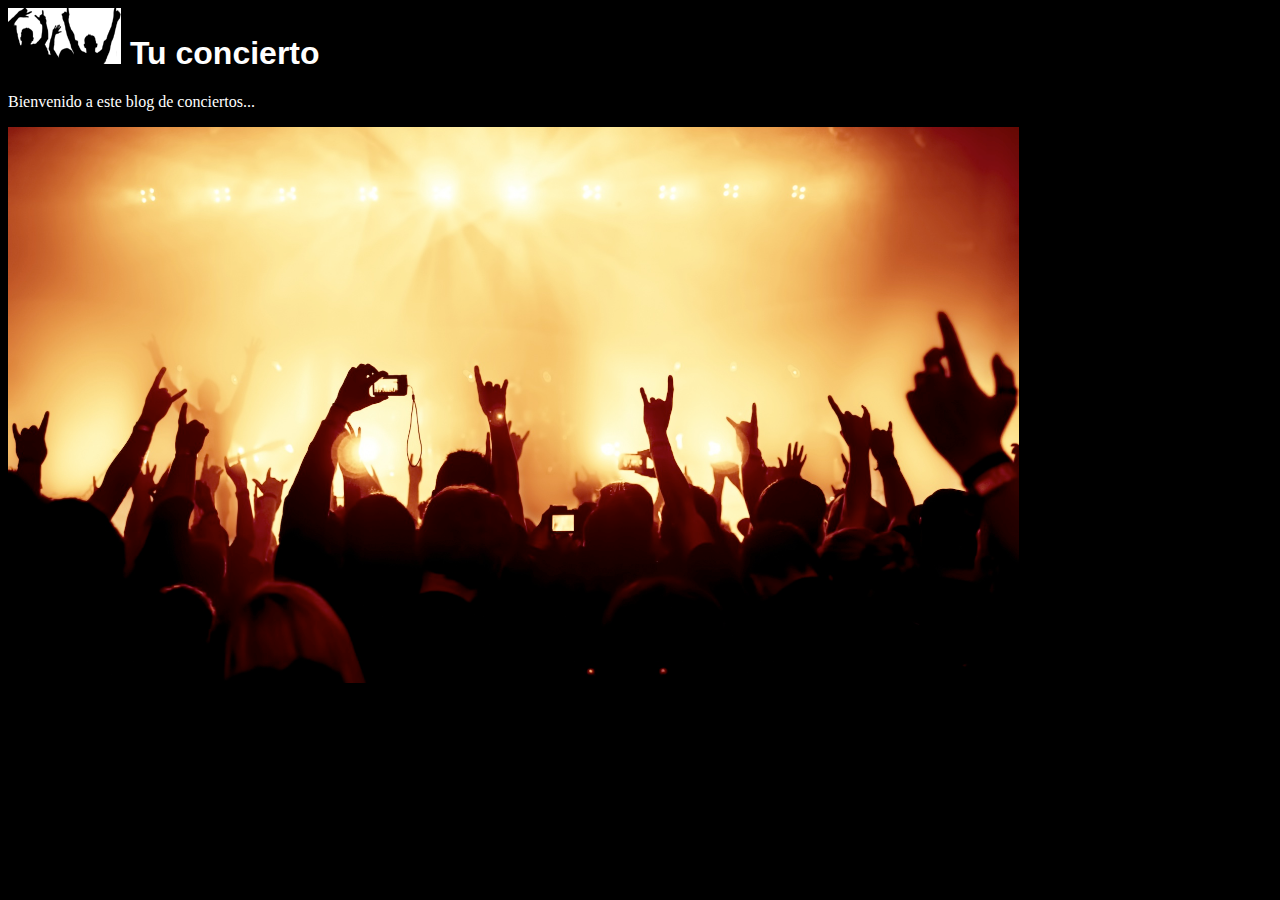
==== CARRERA DESARROLLO WEB/DESARROLLO WEB/CSS Y DISEÑO WEB RESPONSIVE/EJERCICIOS/index.html @ 06722fbc "Ejercicio de codificación  - Hoja de estilos como atributo, etiqueta y archivo externo." ====
<html>
	<head>
		<title>HTML Base</title>
		<link rel="stylesheet" href="css/estilos.css" />
		<style>
		h1 {
			font-family: Arial;
		}
		</style>
	</head>
	<body>
		<h1><img src="images/concert_logo.png" alt="Logo" style="background-color: white;"> Tu concierto</h1>
		<p>
			Bienvenido a este blog de conciertos...
		</p>
		<img src="images/concert.jpg" alt="Concierto" style="width:80%;">
	</body>
</html>
---- CARRERA DESARROLLO WEB/DESARROLLO WEB/CSS Y DISEÑO WEB RESPONSIVE/EJERCICIOS/css/estilos.css ----
body {
  background-color: black;
  color: white;
  font-family: Verdana;
}
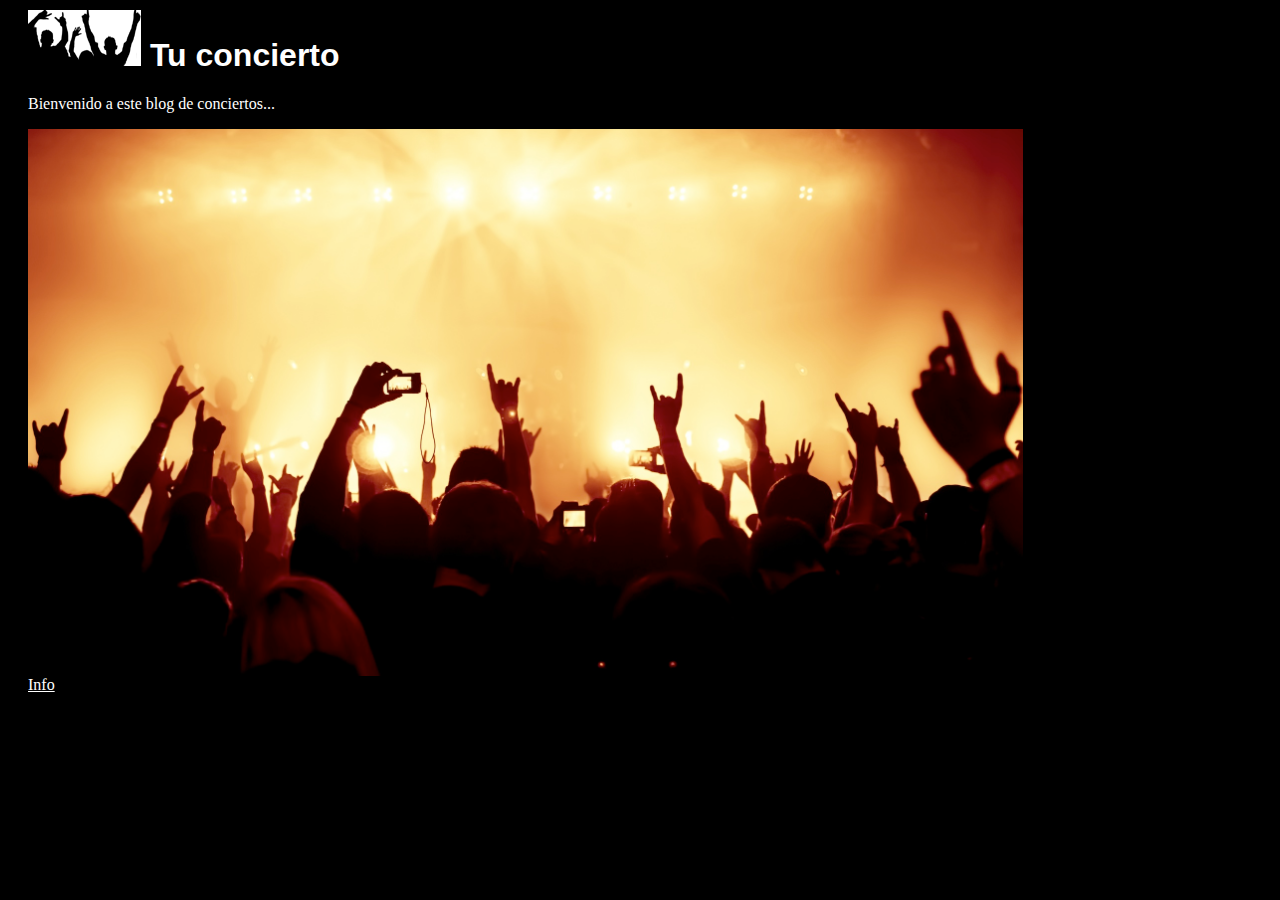
==== commit dc73ffcc: "Ejercicio de codificacion - Herencia en hojas de estilos" ====
--- a/CARRERA DESARROLLO WEB/DESARROLLO WEB/CSS Y DISEÑO WEB RESPONSIVE/EJERCICIOS/index.html
+++ b/CARRERA DESARROLLO WEB/DESARROLLO WEB/CSS Y DISEÑO WEB RESPONSIVE/EJERCICIOS/index.html
@@ -2,17 +2,17 @@
 	<head>
 		<title>HTML Base</title>
 		<link rel="stylesheet" href="css/estilos.css" />
-		<style>
-		h1 {
-			font-family: Arial;
-		}
-		</style>
 	</head>
 	<body>
-		<h1><img src="images/concert_logo.png" alt="Logo" style="background-color: white;"> Tu concierto</h1>
-		<p>
-			Bienvenido a este blog de conciertos...
-		</p>
-		<img src="images/concert.jpg" alt="Concierto" style="width:80%;">
+		<div>
+			<h1><img src="images/concert_logo.png" alt="Logo" style="background-color: white;"> Tu concierto</h1>
+			<p>
+				Bienvenido a este blog de conciertos...
+			</p>
+			<img src="images/concert.jpg" alt="Concierto" style="width:80%;">
+
+			<br />
+			<a href="mailto:info@tuconcierto.com">Info</a>
+		</div>
 	</body>
 </html>
--- a/CARRERA DESARROLLO WEB/DESARROLLO WEB/CSS Y DISEÑO WEB RESPONSIVE/EJERCICIOS/css/estilos.css
+++ b/CARRERA DESARROLLO WEB/DESARROLLO WEB/CSS Y DISEÑO WEB RESPONSIVE/EJERCICIOS/css/estilos.css
@@ -3,3 +3,16 @@
   color: white;
   font-family: Verdana;
 }
+
+h1 {
+  font-family: Arial;
+}
+
+a {
+  color: inherit;
+}
+
+div {
+  margin-top: 10px;
+  margin-left: 20px;
+}
